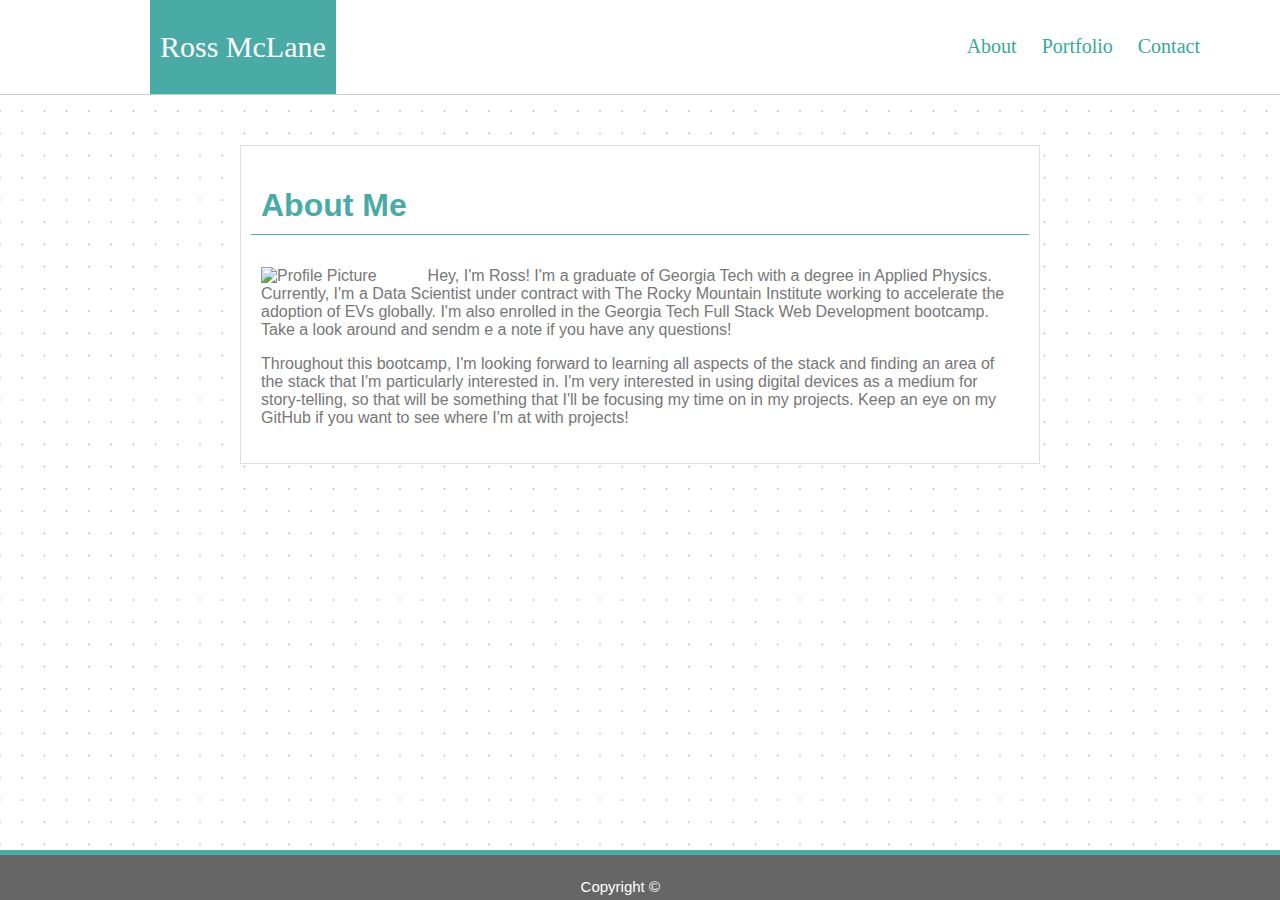
==== index.html @ 917fcb30 "Initial Non-Responsive Portfolio" ====
<!DOCTYPE html>
<html lang="en">

<head>
    <meta charset="UTF-8">
    <meta name="viewport" content="width=device-width, initial-scale=1.0">
    <meta http-equiv="X-UA-Compatible" content="ie=edge">
    <title> Portfolio </title>
    <link rel="stylesheet" href="assets/css/style.css">
</head>

<body>

    <header class='clearfix'>

        <div class='name'> Ross McLane </div>

        <nav>
            <a href="index.html">About</a>
            <a href="portfolio.html">Portfolio</a>
            <a href="contact.html">Contact</a>
        </nav>

    </header>

    <div class="main-content clearfix">
        <h1> About Me </h1>

        <div class='content'>

            <img class='profile' src='assets/images/PBD_RossMcLane-12 copy.jpg' alt='Profile Picture'>

            <p>
                Hey, I'm Ross! I'm a graduate of Georgia Tech with a degree in Applied Physics. Currently, I'm a Data
                Scientist under contract with The Rocky Mountain Institute working
                to accelerate the adoption of EVs globally. I'm also enrolled in the Georgia Tech Full Stack Web
                Development bootcamp. Take a look around and sendm e a note if you have any questions!
            </p>
            Throughout this bootcamp, I'm looking forward to learning all aspects of the stack and finding an area of
            the stack that I'm particularly interested in. I'm very interested in using digital devices as a medium for
            story-telling, so that will be something that I'll be focusing my time on in my projects. Keep an eye on my
            GitHub if you want to see where I'm at with projects!
            <p>

            </p>

        </div>

    </div>

    <footer>
        <div class='footer-decoration'></div>
        <div class='copyright'> Copyright &copy; </div>
    </footer>


</body>

</html>
---- assets/css/style.css ----
.clearfix::after {
    content: " ";
    display: block;
    clear: both;
}

body {
    margin: 0;
    background: url("../images/dot-grid/dot-grid.png");
    color: #777777;
    font-family: 'Arial', 'Helvetica Neue', Helvetica, sans-serif;
}

header {
    border-bottom: solid #cccccc 1px;
    margin: 0;
    font-family: 'Georgia', Times, Times New Roman, serif;
    background-color: white;
}

.name {
    background-color: #4aaaa5;
    font-size: 30px;
    padding: 30px 10px 30px 10px;
    float: left;
    margin-left: 150px;
    color: white;
}

nav {
    float: right;
    padding: 20px;
    margin-top: 15px;
    margin-right: 50px;
    font-size: 20px;
}

nav a {
    padding: 10px;
    text-decoration: none;
    color: rgb(56, 168, 153);
}

nav a:hover {
    color: rgb(49, 80, 76);
}

.main-content {
    background-color: #ffffff;
    border: solid #dddddd 1px;
    margin: 50px 240px 100px 240px;
    padding: 10px;
}

h1 {
    padding: 10px;
    border-bottom: solid #4aaaa5 1px;
    color: #4aaaa5
}

.profile {
    height: 20%;
    width: 20%;
    float: left;
    margin-right: 15px;
}

.content {
    padding: 10px;
}

p {
    margin-top: 0px;
}

/* ------------- Footer -------------  */

footer {
    width: 100%;
    background-color: #666666;
    margin-top: 30px;
    padding: 25px;
    bottom: 0px;
    position: fixed;
}

.copyright {
    position: absolute;
    bottom: 0px;
    right: 50%;
    color: white;
    padding: 5px;
    font-size: 15px;
}

.footer-decoration {
    position: absolute;
    top: 0px;
    left: 0px;
    color: white;
    font-size: 15px;
    background-color: #4aaaa5;
    width: 100%;
    height: 5px;
}

/* ------------- Gallery -------------  */

.grid {
    display: grid;
    grid-template-columns: repeat(auto-fill, minmax(200px, 1fr));
    grid-gap: 50px;
    align-items: stretch;
}

.grid img {
    max-width: 100%;
}

.grid {
    position: relative;
    margin: 1em;
}

.parent {
    position: relative;
}

.parent .overlay {
    position: absolute;
    top: 70%;
    left: 0px;
    text-align: center;
    color: white;
    background-color: #4aaaa5;
    padding:10px;
    box-sizing: border-box;
    width: 100%;
}

/* ------------- Form -------------  */

input {
    width: 100%;
    padding: 5px;
}

label, input {
    margin: 10px 0px 10px 0px;
}

.form {
    padding: 20px;
}

.message {
    padding-bottom: 100px;
}

.submit {
    float: left;
    width: 100px;
    border: rgb(236, 228, 228) solid 1px;
    background-color: #4aaaa5;
    color: white;
    font-family: inherit;
}
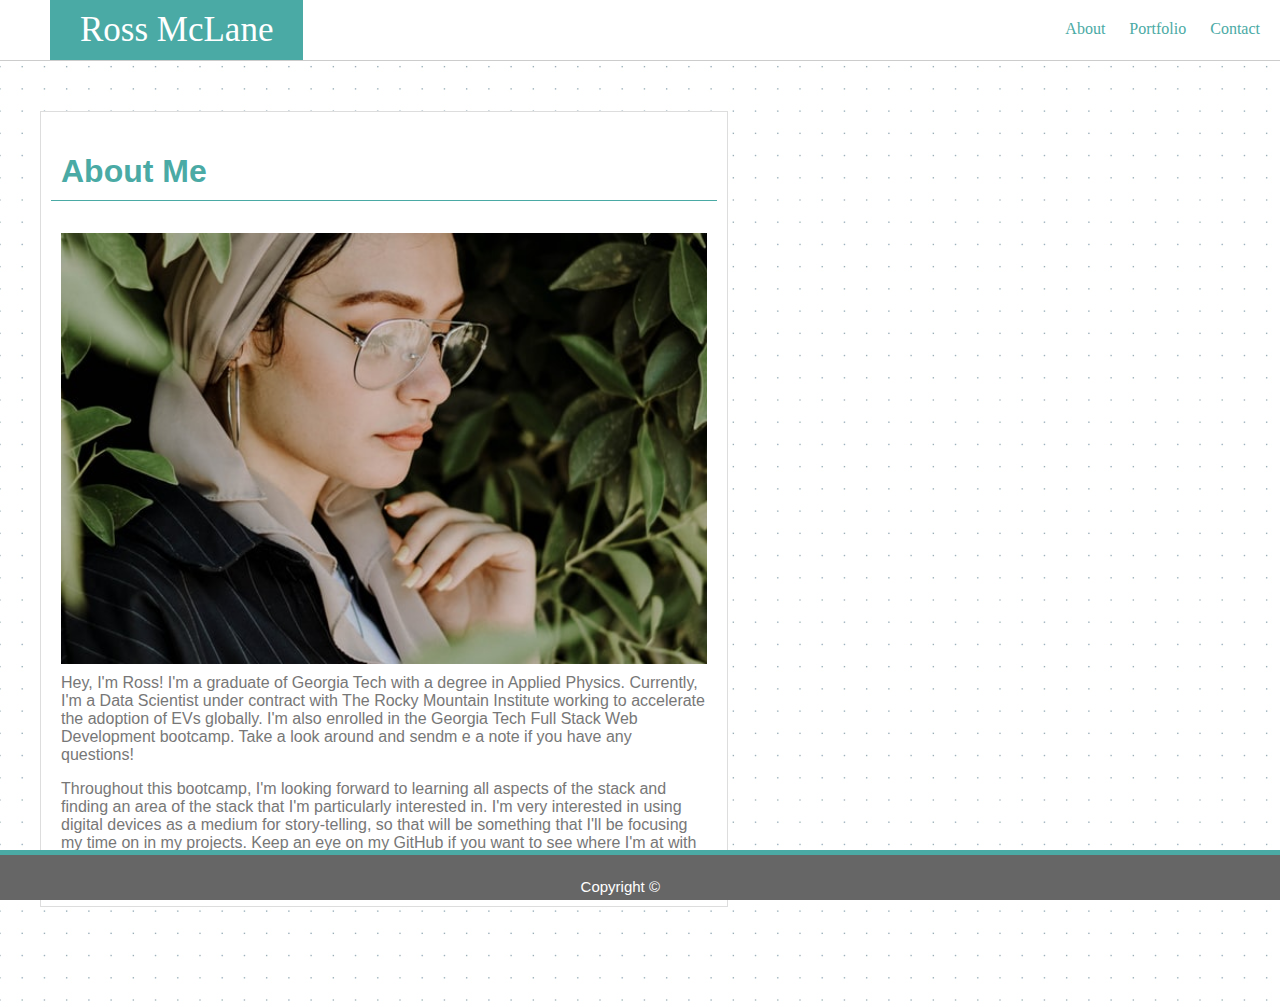
==== commit d262c8c7: "Making Header and Main-Conent Responsive" ====
--- a/index.html
+++ b/index.html
@@ -15,11 +15,11 @@
 
         <div class='name'> Ross McLane </div>
 
-        <nav>
-            <a href="index.html">About</a>
-            <a href="portfolio.html">Portfolio</a>
-            <a href="contact.html">Contact</a>
-        </nav>
+            <nav>
+                <a href="index.html">About</a>
+                <a href="portfolio.html">Portfolio</a>
+                <a href="contact.html">Contact</a>
+            </nav>
 
     </header>
 
@@ -28,7 +28,7 @@
 
         <div class='content'>
 
-            <img class='profile' src='assets/images/PBD_RossMcLane-12 copy.jpg' alt='Profile Picture'>
+            <img class='profile' src='assets/images/me.jpg' alt='Profile Picture'>
 
             <p>
                 Hey, I'm Ross! I'm a graduate of Georgia Tech with a degree in Applied Physics. Currently, I'm a Data
@@ -36,12 +36,15 @@
                 to accelerate the adoption of EVs globally. I'm also enrolled in the Georgia Tech Full Stack Web
                 Development bootcamp. Take a look around and sendm e a note if you have any questions!
             </p>
-            Throughout this bootcamp, I'm looking forward to learning all aspects of the stack and finding an area of
-            the stack that I'm particularly interested in. I'm very interested in using digital devices as a medium for
-            story-telling, so that will be something that I'll be focusing my time on in my projects. Keep an eye on my
-            GitHub if you want to see where I'm at with projects!
+
             <p>
-
+                Throughout this bootcamp, I'm looking forward to learning all aspects of the stack and finding an area
+                of
+                the stack that I'm particularly interested in. I'm very interested in using digital devices as a medium
+                for
+                story-telling, so that will be something that I'll be focusing my time on in my projects. Keep an eye on
+                my
+                GitHub if you want to see where I'm at with projects!
             </p>
 
         </div>
--- a/assets/css/style.css
+++ b/assets/css/style.css
@@ -11,45 +11,40 @@
     font-family: 'Arial', 'Helvetica Neue', Helvetica, sans-serif;
 }
 
-header {
-    border-bottom: solid #cccccc 1px;
-    margin: 0;
+.name {
+    text-align: center;
+    background-color: #4aaaa5;
     font-family: 'Georgia', Times, Times New Roman, serif;
-    background-color: white;
-}
-
-.name {
-    background-color: #4aaaa5;
-    font-size: 30px;
-    padding: 30px 10px 30px 10px;
-    float: left;
-    margin-left: 150px;
     color: white;
+    font-size: 35px;
+    padding: 10px 30px 10px 30px;
 }
 
 nav {
-    float: right;
-    padding: 20px;
-    margin-top: 15px;
-    margin-right: 50px;
-    font-size: 20px;
+    margin: 10px 0px 10px 0px;
+    padding: 10px;
+    text-align: center;
+    box-sizing: border-box;
 }
 
 nav a {
+    text-decoration: none;
+    color: #4aaaa5;
     padding: 10px;
-    text-decoration: none;
-    color: rgb(56, 168, 153);
 }
 
-nav a:hover {
-    color: rgb(49, 80, 76);
+header {
+    border-bottom: solid #cccccc 1px;
+    background-color: white;
+    font-family: 'Georgia', Times, Times New Roman, serif;
 }
 
 .main-content {
     background-color: #ffffff;
     border: solid #dddddd 1px;
-    margin: 50px 240px 100px 240px;
+    margin: 50px 40px 100px 40px;
     padding: 10px;
+    max-width: 666px;
 }
 
 h1 {
@@ -59,10 +54,9 @@
 }
 
 .profile {
-    height: 20%;
-    width: 20%;
-    float: left;
-    margin-right: 15px;
+    width: 100%;
+    max-width: 768px;
+    margin: 0px 20px 10px 0px;
 }
 
 .content {
@@ -71,6 +65,26 @@
 
 p {
     margin-top: 0px;
+}
+
+
+@media screen and (min-width: 768px) {
+
+    .name{
+        float:left;
+        padding:10px;
+        margin-left: 50px;
+        padding: 10px 30px 10px 30px;
+    }
+
+    nav {
+        float: right;
+    }
+
+    .profile {
+        float: left;
+    }
+    
 }
 
 /* ------------- Footer -------------  */
@@ -109,7 +123,7 @@
 .grid {
     display: grid;
     grid-template-columns: repeat(auto-fill, minmax(200px, 1fr));
-    grid-gap: 50px;
+    grid-gap: 80px;
     align-items: stretch;
 }
 
@@ -120,6 +134,7 @@
 .grid {
     position: relative;
     margin: 1em;
+    max-width: 768px;
 }
 
 .parent {
